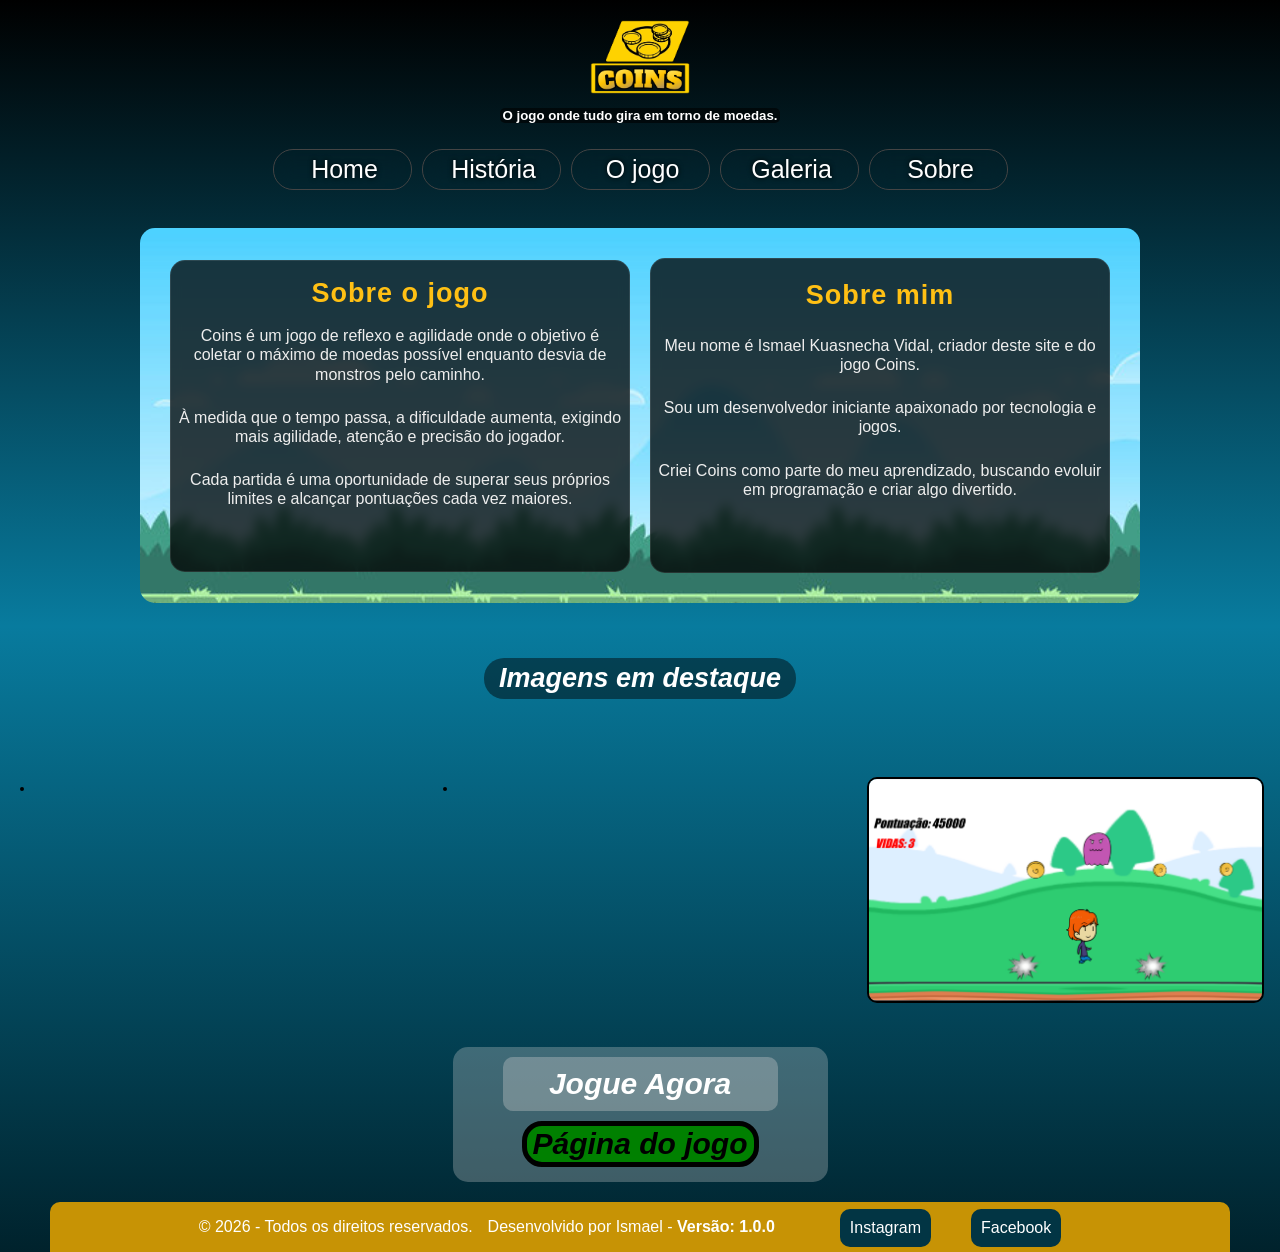
==== index.html @ 0a9c6268 "Add files via upload" ====
<!DOCTYPE html>
<html lang="pt-br">

<head>
    <meta charset="UTF-8">
    <meta name="viewport" content="width=device-width, initial-scale=1.0">
    <title>Coins Website</title>
    <link rel="icon" href="imagens/logosite.png">
    <link rel="preconnect" href="https://fonts.googleapis.com">
    <link rel="preconnect" href="https://fonts.gstatic.com" crossorigin>
    <link
        href="https://fonts.googleapis.com/css2?family=Google+Sans:ital,opsz,wght@0,17..18,400..700;1,17..18,400..700&display=swap"
        rel="stylesheet">
    <link rel="stylesheet" href="style.css">
</head>

<body>
    <script src="https://kit.fontawesome.com/8165c50b74.js" crossorigin="anonymous"></script>
    <header>
        <a href="index.html" title="Coins">
            <img src="imagens/logosite.png" alt="CoinsLogo">
        </a>
        <h5>O jogo onde tudo gira em torno de moedas.</h5>

    </header>
    <div class="botaonavdiv">
        <button class="botaonav">
            <i class="fa-solid fa-bars"></i>
            Menu
        </button>
    </div>
    
    <nav>
        <ul>
            <li>
                <a href="index.html" title="Início"><i class="fa-solid fa-house"></i>Home</a>
            </li>
            <li>
                <a href="historia.html" title="História do jogo"><i class="fa-solid fa-book"></i>História</a>
            </li>
            <li>
                <a href="jogo.html" title="Página do jogo"><i class="fa-solid fa-gamepad"></i>O jogo</a>
            </li>
            <li>
                <a href="galeria.html" title="Galeria"><i class="fa-solid fa-image"></i>Galeria</a>
            </li>
            <li>
                <a href="sobre.html" title="Sobre o site"><i class="fa-solid fa-circle-info"></i>Sobre</a>
            </li>
        </ul>
    </nav>

    <main>
        <div id="divsobre">
            <div class="sobrejogo">
                <h2>Sobre o jogo</h2>
                <p>Coins é um jogo de reflexo e agilidade onde o objetivo é coletar o máximo de moedas possível enquanto desvia de
                    monstros pelo caminho.</p>
                <p>À medida que o tempo passa, a dificuldade aumenta, exigindo mais agilidade, atenção e precisão do
                    jogador.</p>
                <p>Cada partida é uma oportunidade de superar seus próprios limites e alcançar pontuações cada vez
                    maiores.</p>
            </div>

            <div class="sobremim">
                <h2>Sobre mim</h2>
                <p>Meu nome é Ismael Kuasnecha Vidal, criador deste site e do jogo Coins.</p>
                <p>Sou um desenvolvedor iniciante apaixonado por tecnologia e jogos.</p>
                <p>Criei Coins como parte do meu aprendizado, buscando evoluir em programação e criar algo divertido.
                </p>
            </div>
        </div>

        <h2 id="imgdestaque">Imagens em destaque</h2>
        <!-----------------Grid=Imagens---------------------->
        <div class="gridimg">
            <div class="colunaimg">
                <img src="imagens/imagem4.png" alt="">

            </div>
            <!----------------------------------------------->
            <div class="colunaimg">
                <img src="imagens/imagem5.png" alt="">

            </div>
            <!----------------------------------------------->
            <div class="colunaimg">
                <img src="imagens/imagem7.png" alt="">

            </div>
            <!----------------------------------------------->
        </div>

        <div class="jogarbtn">
            <h2>Jogue Agora</h2>
            <a href="jogo.html"><button class="play">Página do jogo</button></a>
        </div>
    
    </main>

    <footer>
        <p>© 2026 - Todos os direitos reservados.</p>
        <p>Desenvolvido por Ismael - <strong>Versão: 1.0.0</strong></p>
        <ul>
            <li>
                <a id="testebtn" href="https://www.instagram.com" title="Instagram" target="_blank"><i
                        class="fa-brands fa-instagram"></i>Instagram</a>
            </li>
            <li>
                <a href="https://www.facebook.com" title="facebook" target="_blank"><i
                        class="fa-brands fa-facebook"></i>Facebook</a>
            </li>
        </ul>

    </footer>

    <script>
        let btn = document.querySelector(".botaonav")
        let nav = document.querySelector("nav")
        btn.addEventListener("click", function () {
            nav.classList.toggle("ativo")

        })

    </script>

</body>

</html>
---- style.css ----
body {
    background: linear-gradient(to bottom, #000000, #087b9e, #00222c);
    font-family: "Google Sans", Arial, Helvetica, sans-serif;
    color: rgb(255, 255, 255);
    margin: 0;
}

header {
    text-align: center;
    padding: 20px;
}

header img {
    width: 100px;
}

.botaonavdiv {
    display: flex;
    justify-content: center;
}

.botaonav {
    background: none;
    color: white;
    border: none;
    font-size: 30px;
    margin-bottom: 10px;
}

nav ul {
    display: flex;
    justify-content: center;
    flex-direction: column;
    gap: 20px;
    padding: 0;
}

nav ul li {
    list-style: none;
}

nav ul li a {
    display: flex;
    flex-direction: row;
    justify-content: flex-start;
    width: 300px;
    text-align: center;
    align-items: center;
    background: #002f3d;
    color: rgb(255, 255, 255);
    text-decoration: none;
    border-radius: 8px;
    font-size: 30px;
    text-shadow: 2px 2px 2px black;
    gap: 5px;
    padding: 10px 5px;
    border: 2px solid rgb(199, 147, 5);
}

nav ul li a i {
    font-size: 35px;
    margin-left: 75px;
}

.colunaimg img {
    width: 100%;
    border: 2px solid rgb(0, 0, 0);
    border-radius: 10px;
}

.colunagaleria img {
    width: 100%;
    border: 2px solid rgb(0, 0, 0);
    border-radius: 10px;
}

main {
    display: flex;
    flex-direction: column;
    align-items: center;
}

#divsobre {
    width: 100%;
    display: flex;
    justify-content: center;
    flex-direction: column;
    align-items: center;
}

#divsobre h2 {
    color: rgb(255, 192, 20);
    font-size: 27px;
    font-weight: bold;
    letter-spacing: 1px;
    position: relative;
    bottom: -10px;
}

#imgdestaque {
    font-size: 27px;
    font-style: italic;
    background: rgba(0, 0, 0, 0.244);
    padding: 5px;
    border-radius: 5px;
}

.sobrejogo,
.sobremim {
    width: 90%;
    margin: 10px;
    display: flex;
    flex-direction: column;
    justify-content: center;
    align-items: center;
    background: rgba(0, 0, 0, 0.598);
    border-radius: 15px;
}

.sobrejogo p,
.sobremim p {
    font-size: 19px;
    line-height: 1.3;
    padding-left: 10px;
    padding-right: 10px;
    margin: 8px 0px;
    border-radius: 10px;
}

.gridimg {
    display: grid;
    grid-template-columns: repeat(1, 100%);
    gap: 30px;
    margin: 10px;
}

.gridgaleria {
    display: grid;
    grid-template-columns: repeat(1, 100%);
    gap: 30px;
    margin: 10px;
}

.historiajogo {
    background: rgba(0, 0, 0, 0.642);
    border-radius: 10px;
    padding: 5px 25px;
    display: flex;
    justify-content: center;
    flex-direction: column;
    align-items: center;
}

.historiajogo p {
    font-size: 20px;
    line-height: 1.5;
    text-align: center;
}

.jogarbtn {
    text-align: center;
    background: rgba(105, 105, 105, 0.388);
    margin: 20px;
    padding: 5px 50px 10px 50px;
    border-radius: 15px;
}

.play {
    font-size: 37px;
    border-radius: 10px;
    background: green;
    border: 2px solid black;
    cursor: pointer;
}

#imgdojogo {
    font-size: 30px;
}

#formulario {
    background: linear-gradient(rgba(5, 5, 5, 0.700), rgba(12, 12, 12, 0.700)), url(imagens/imagem3.png);
    background-size: cover;
    width: 93%;
    padding: 10px;
    gap: 5px;
    text-align: center;
    border-radius: 15px;
    display: flex;
    justify-content: center;
    flex-direction: column;
    align-items: center;
}

.formulariobtn button {
    width: 150px;
    height: 45px;
    border-radius: 20px;
    margin: 7px;
    font-size: 22px;
    font-weight: 600;
}

.inputsform {
    width: 96%;
    border-radius: 15px;
    height: 25px;
    border: 5px solid #00222c;
}

.labelsform,
#textareah1 {
    font-size: 18px;
}

textarea {
    border-radius: 15px;
    width: 96%;
    height: 70px;
    border: 3px solid #00222c;
}

.personadiv {
    display: flex;
    justify-content: center;
    align-items: center;
    flex-direction: column;
}

.personadiv p {
    font-size: 22px;
    background: #00222c7f;
    border-radius: 10px;
    padding: 5px;
    margin-right: 5px;
    width: 96%;
}

.personadiv h1 {
    background: rgba(0, 0, 0, 0.283);
    padding: 10px;
    border-radius: 10px;
    width: 93%;
    text-align: center;
}

.personadiv ul li {
    font-size: 23px;
    line-height: 2.0;
    margin: 5px;
    padding: 5px;
    background: #00222c7f;
    border-radius: 5px;
    font-style: italic;
}

footer {
    text-align: center;
    display: flex;
    flex-direction: column;
    background: rgb(199, 147, 5);
}

footer p {
    text-align: center;
    font-size: medium;
}

footer ul {
    display: flex;
    flex-direction: row;
    margin: 0;
    padding: 0;
    justify-content: center;
    align-items: center;
}

footer ul li {
    list-style: none;
    display: flex;
    flex-direction: row;
    margin: 4px 20px;
}

footer ul li a {
    color: white;
    text-decoration: none;
    background: #023544;
    padding: 10px;
    border-radius: 10px;
}

nav {
    display: none;
}

nav.ativo {
    display: flex;
    flex-direction: column;
    align-items: center;
    gap: 20px;
}

.jogodiv iframe {
    display: none;
}

#coinsnovaguia {
    display: none;
}

#bodyjogo {
    background: linear-gradient(to bottom, #000000, #000000, #00222c);
}

#disponivelpc {
    background:#075770;
    text-align: center;
}

#disponivelpc h1 {
    color: #ffffff;
}

#disponivelpcimg {
    text-align: center;
}

#disponivelpcimg img {
    width: 100%;
}
/* ===== CSS PARA PC ===== */

@media (min-width: 769px) {

    body {
        background: linear-gradient(to bottom, #000000, #087b9e, #00222c);
    }

    header img {
        width: 100px;
    }

    header h5 {
        background: rgba(0, 0, 0, 0.605);
        width: 280px;
        margin: 0 auto;
        border-radius: 5px;
        position: relative;
        top: 10px;
    }
    .botaonav {
        display: none;
    }

    nav {
        display: flex;
        background: transparent;
        margin: 0px auto;
        border-radius: 20px;
        position: sticky;
        top: 0;
        z-index: 1000;
        width: 810px;
        height: 45px;
        justify-content: center;
    }

    nav ul {
        display: flex;
        flex-direction: row;
        gap: 10px;
        justify-content: none;
    }

    nav ul li a {
        width: 117px;
        font-size: 25px;
        color: rgb(0, 0, 0);
        transition: all 0.5s;
        background: none;
        text-shadow: 0px 0px 5px black;
        display: flex;
        align-items: center;
        justify-content: center;
        color: white;
        gap: 5px;
        border: 1px solid #444;
        border-radius: 20px;
        padding: 5px 10px;
        backdrop-filter: blur(10px);
    }

    nav ul li a i {
        font-size: 20px;
        margin: 0;
    }

    nav ul li a:hover {
        color: rgb(255, 255, 255);
        text-shadow: 0px 0px 5px #b5b5b5;
        box-shadow: 0px 0px 15px #00ffff;
        background: #027497;
    }

    

    #divsobre {
        display: flex;
        flex-direction: row;
        margin-top: 50px;
        width: 75%;
        background: url(imagens/divfundo2.jpg);
        border-radius: 15px;
        padding: 20px;
        background-size: 85%;
        justify-content: center;
    }

    #divsobre .sobrejogo h2 {
        color: rgb(255, 192, 20);
        font-weight: bold;
        letter-spacing: 1px;
        position: relative;
        bottom: 33px;
    }

    #divsobre .sobremim h2 {
        color: rgb(255, 192, 20);
        font-weight: bold;
        letter-spacing: 1px;
        position: relative;
        bottom: 40px;

    }

    .sobrejogo {
        width: 500px;
        min-height: 300px;
        text-align: center;
        background: rgba(0, 0, 0, 0.753);
        margin: 10px;
        border-radius: 15px;
        padding: 0;
        backdrop-filter: blur(6px);
        border: 1px solid rgba(255, 255, 255, 0.1);
    }

    .sobremim {
        width: 500px;
        height: 313px;
        text-align: center;
        background: rgba(0, 0, 0, 0.753);
        margin: 10px;
        border-radius: 15px;
        padding: 0;
        backdrop-filter: blur(6px);
        border: 1px solid rgba(255, 255, 255, 0.1);

    }

    .sobrejogo p,
    .sobremim p {
        font-size: 16px;
        background: none;
        line-height: 1.2;
        color: #eee;
        position: relative;
        bottom: 50px;
        padding: 4px;
    }

    
    #divhistoria {
        padding: 20px;
        margin: 10px 15px 0px 15px;
    }

    .historiajogo {
        border-radius: 20px;
        background: #00000092;
    }

    .historiajogo p {
        text-shadow: 0px 0px 5px black;
        background: rgba(0, 0, 0, 0.212);
        border-radius: 5px;
        padding: 5px;
    }

    #imgdojogo {
        margin-bottom: 10px;
    }

    .gridimg {
        display: grid;
        grid-template-columns: repeat(3, 1fr);
        margin-top: 50px;
        padding: 10px;
    }

    .colunaimg img {
        width: 100%;
        transition: transform 0.5s;
    }

    .colunaimg img:hover {
        transform: scale(1.07);
    }

    .gridgaleria {
        display: grid;
        grid-template-columns: repeat(2, 1fr);
    }

    .colunagaleria {
        display: flex;
        justify-content: center;
        margin-bottom: 20px;
        background: none;
        padding: 18px 0;
        border-radius: 10px;
    }

    .colunagaleria img {
        width: 80%;
        transition: transform 0.5s;
        border: 30px solid rgba(0, 0, 0, 0.194);
        border-radius: 20px;
    }

    .colunagaleria img:hover {
        transform: scale(1.07);
    }

    #imgdestaque {
        position: relative;
        top: 5px;
        background: rgba(0, 0, 0, 0.457);
        border-radius: 20px;
        padding: 5px 15px;
    }

    main h2 {
        margin-top: 50px;
    }

    .mainsobre {
        display: flex;
        flex-direction: row;
    }
    
    #formulario {
        background: rgba(0, 0, 0, 0.32);
        background-size: cover;
        width: 40%;
        padding: 10px;
        display: block;
        gap: 0;
        text-align: none;
        border-radius: 15px;
        margin: 50px;
        height: 300px;
    }

    .formulariobtn {
        display: flex;
        flex-direction: row;
        position: relative;
        top: 15px;
    }
    
    .formulariobtn button {
        width: 115px;
        height: 35px;
        margin: 0 auto;
        transition: transform 0.4s,background 0.7s;
    }

    .formulariobtn button:hover {
        background: #3391ae;
        transform: scale(1.05);
    }

    .inputsform {
        width: 80%;
        border-radius: 15px;
        padding: 0;
        border: 5px solid #00222c;
    }

    .labelsform,
    #textareah1 {
        font-size: 13px;
    }

    textarea {
        border-radius: 15px;
        width: 100%;
        border: 3px solid #00222c;
        position: relative;
        right: 5px;
    }

    .personadiv {
        width: 40%;
    }

    .personadiv ul li {
        font-size: 15px;
        line-height: 2.0;
        margin: 5px;
        padding: 5px;
        background: #00222c7f;
        border-radius: 5px;
        font-style: italic;
    }

    
    .personadiv p {
        font-size: 15px;
        background: #00222c7f;
        border-radius: 10px;
        padding: 5px;
        margin-right: 5px;
        width: 96%;
    }

    .personadiv h1 {
        background: rgba(0, 0, 0, 0.215);
        padding: 10px;
        border-radius: 10px;
        width: 123px;
        text-align: center;
        position: relative;
        top: 20px;
    }

    .jogarbtn {
        display: block;
        background: rgba(210, 210, 210, 0.295);
        width: 275px;
        height: 120px;
    }

    .jogarbtn h2 {
        color: rgb(255, 255, 255);
        font-style: italic;
        position: relative;
        bottom: 45px;
        font-size: 30px;
        background: rgba(205, 205, 205, 0.349);
        border-radius: 10px;
        padding: 10px;
    }

    .play {
        font-size: 30px;
        border-radius: 20px;
        background: green;
        border: 5px solid black;
        margin: 5px;
        position: relative;
        bottom: 65px;
    }
    
    .play {
        transition: transform 0.7s, background 0.7s;
        font-style: italic;
        font-weight: 600;
    }

    .play:hover {
        background: rgb(174, 42, 226);
        transform: scale(1.1);
        color: white;
    }

    footer {
        display: flex;
        flex-direction: row;
        justify-content: center;
        margin-left: 50px;
        margin-right: 50px;
        border-radius: 10px 10px 0px 0px;
        gap: 15px;
    }

    footer ul {
        text-align: center;
        margin-left: 30px;
    }

    footer ul li {
        text-align: center;
    }

    footer ul li a {
        margin-top: 2px;
        transition: all 0.5s;
    }

    footer ul li a:hover {
        background: #027497;
    }

    .jogodiv iframe {
        display: block;
        width: 100%;
        height: 400px;
        margin-top: 20px;
    }
     
    #bodyjogo {
        margin: 0;
        height: 100vh;
        overflow: hidden;
        background: url(imagens/imagem10.png);
        background-size: 100%;
        background-position: center;
        background-repeat: no-repeat;
        
    }

    .btnjogar {
        text-align: center;
        margin-top: 280px;
    }

    #coinsnovaguia {
        display: inline-block;
        color: rgb(232, 232, 232);
        text-shadow: 0px 0px 5px black;
        background: rgb(17, 210, 20);
        padding: 10px;
        border-radius: 10px;
        text-decoration: none;
        font-weight: 700;
        font-size: 40px;
        transition: background 0.7s, transform 0.7s;
        border: 3px solid black;

    }

    #coinsnovaguia:hover {
        background: rgb(174, 42, 226);
        color: white;
        transform: scale(1.2);
    }

    #bodyhistoria {
        margin: 0;
        background: linear-gradient(rgba(0, 0, 0, 0.2),rgba(0, 0, 0, 0.7),rgba(0, 0, 0, 0.7)), url(imagens/imagem11.png);
        background-size: cover;
    }

    #disponivelpc {
        display: none;
    }

    #disponivelpcimg {
        display: none;
    }

    


    

    

    
}
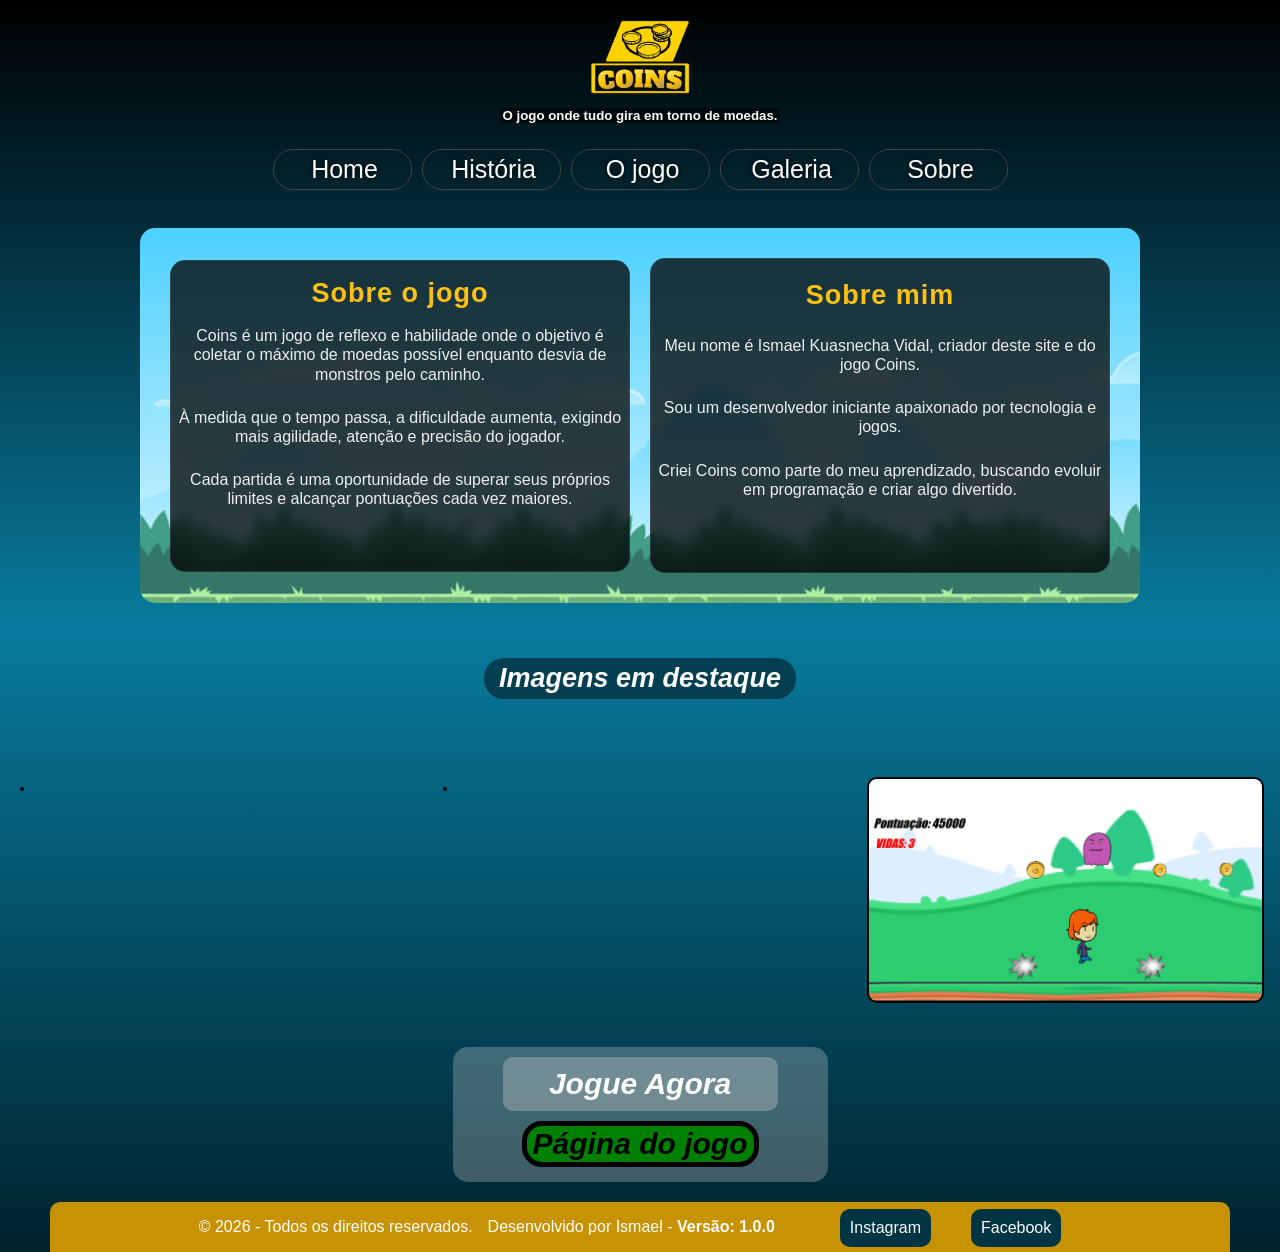
==== commit 4afdce20: "Update index.html" ====
--- a/index.html
+++ b/index.html
@@ -54,7 +54,7 @@
         <div id="divsobre">
             <div class="sobrejogo">
                 <h2>Sobre o jogo</h2>
-                <p>Coins é um jogo de reflexo e agilidade onde o objetivo é coletar o máximo de moedas possível enquanto desvia de
+                <p>Coins é um jogo de reflexo e habilidade onde o objetivo é coletar o máximo de moedas possível enquanto desvia de
                     monstros pelo caminho.</p>
                 <p>À medida que o tempo passa, a dificuldade aumenta, exigindo mais agilidade, atenção e precisão do
                     jogador.</p>
@@ -126,4 +126,4 @@
 
 </body>
 
-</html>+</html>
